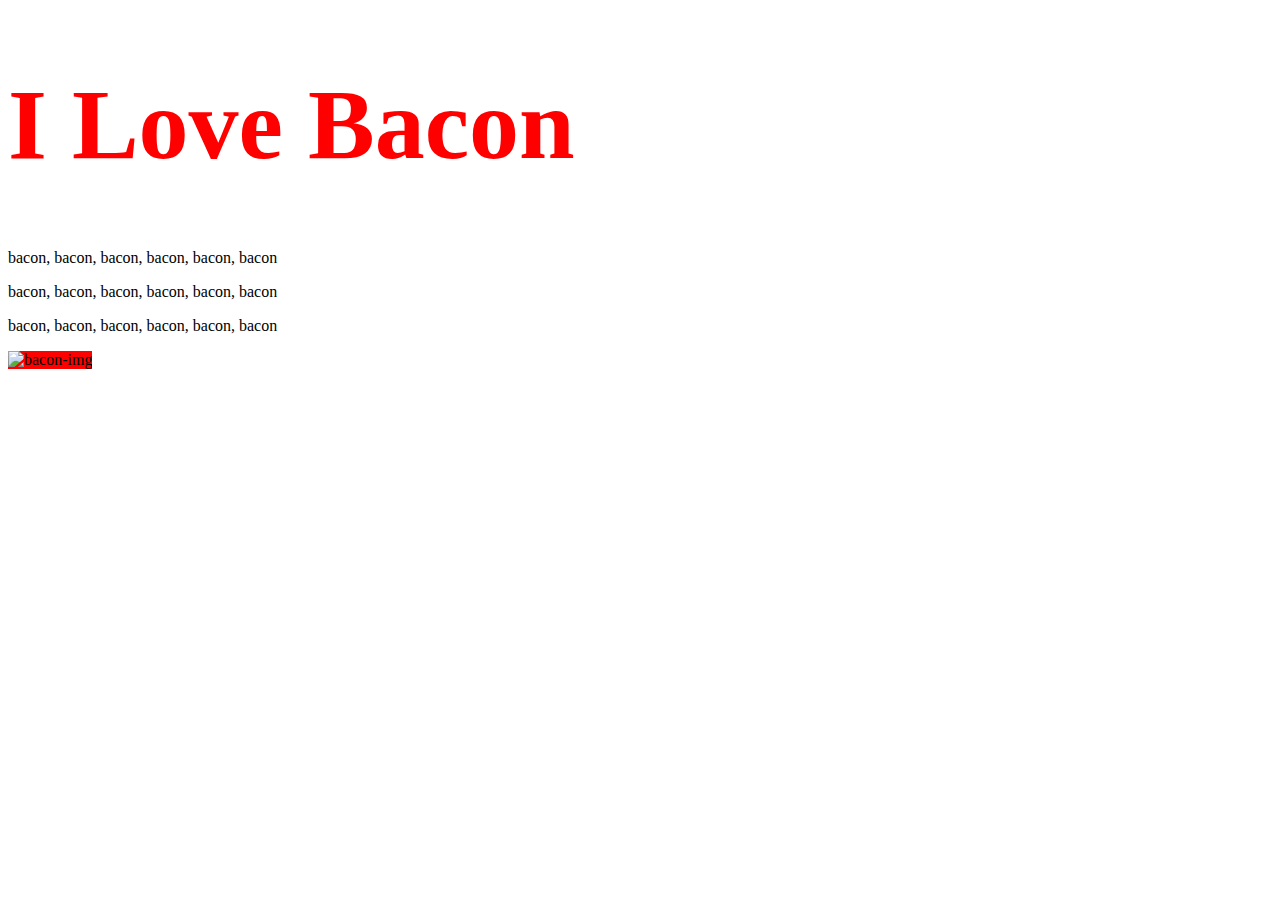
==== web_development/CSS - Bacon Fansite/index.html @ d2015d97 "Completed lectures 35-36" ====
<!DOCTYPE html>
<html>

<head>
  <meta charset="utf-8">
  <title>Bacon Fansite</title>

  <link rel="stylesheet" href=".\css\styles.css">

</head>

<body>
  <h1>I Love Bacon</h1>
  <p>bacon, bacon, bacon, bacon, bacon, bacon</p>
  <p>bacon, bacon, bacon, bacon, bacon, bacon</p>
  <p>bacon, bacon, bacon, bacon, bacon, bacon</p>
  <img src="https://emojipedia-us.s3.amazonaws.com/thumbs/240/apple/118/bacon_1f953.png" alt="bacon-img">
</body>

</html>
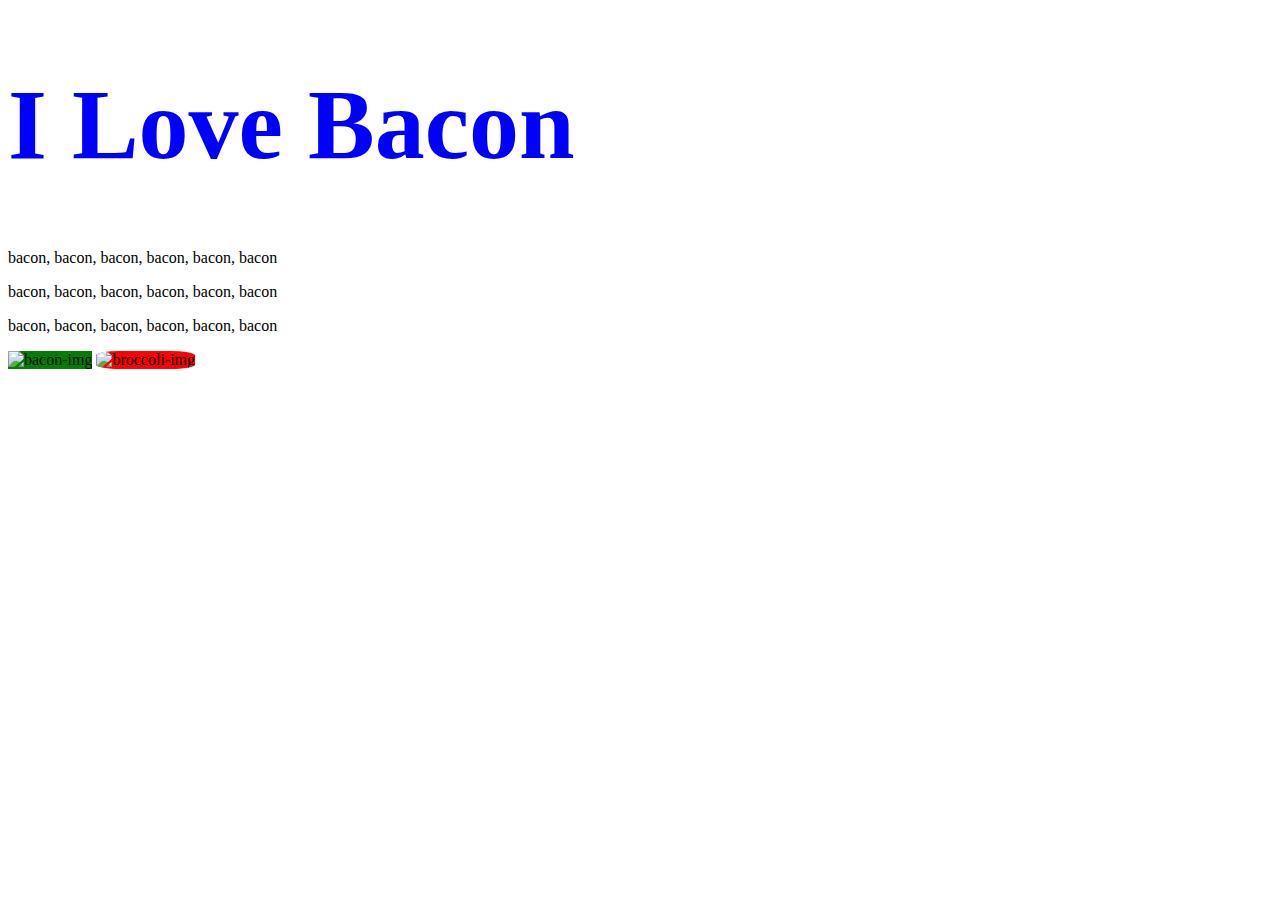
==== commit 93312f6f: "Finished section 4" ====
--- a/web_development/CSS - Bacon Fansite/index.html
+++ b/web_development/CSS - Bacon Fansite/index.html
@@ -10,11 +10,13 @@
 </head>
 
 <body>
-  <h1>I Love Bacon</h1>
+  <h1 id="heading">I Love Bacon</h1>
   <p>bacon, bacon, bacon, bacon, bacon, bacon</p>
   <p>bacon, bacon, bacon, bacon, bacon, bacon</p>
   <p>bacon, bacon, bacon, bacon, bacon, bacon</p>
-  <img src="https://emojipedia-us.s3.amazonaws.com/thumbs/240/apple/118/bacon_1f953.png" alt="bacon-img">
+  <img class="bacon" src="https://emojipedia-us.s3.amazonaws.com/thumbs/240/apple/118/bacon_1f953.png" alt="bacon-img">
+  <img class="broccoli circular" src="https://emojipedia-us.s3.dualstack.us-west-1.amazonaws.com/thumbs/120/apple/325/broccoli_1f966.png" alt="broccoli-img">
 </body>
 
 </html>
+
